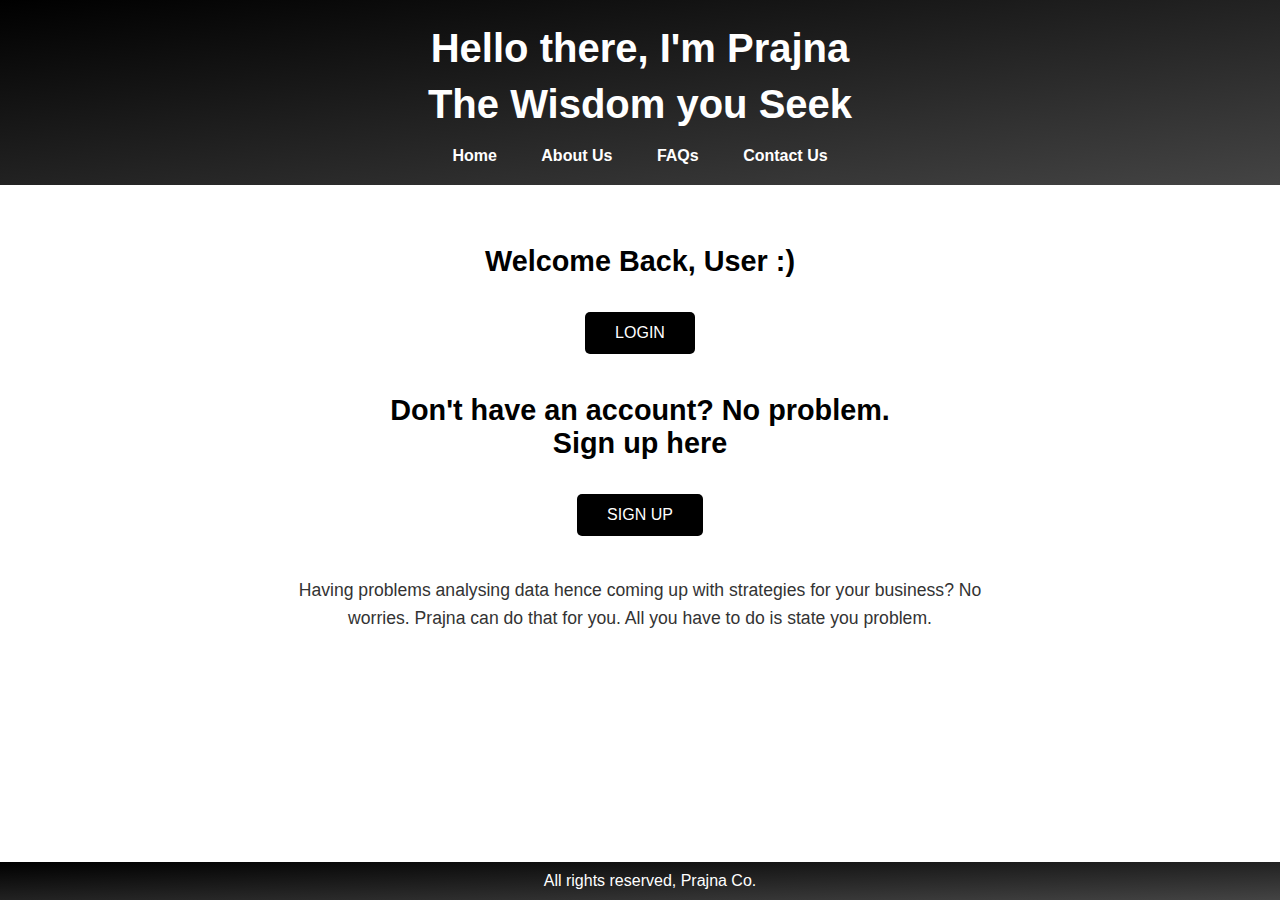
==== index.html @ 87e7db64 "Landing Page Ready :)" ====
<!DOCTYPE html>
<html lang="en">
<head>
    <meta charset="UTF-8">
    <meta name="viewport" content="width=device-width, initial-scale=1.0">
    <title>Prajna - The Wisdom You Seek</title>
    <link rel="stylesheet" href="/CSS Styles/index_Style.css">
</head>
<body>
    <header>
        <div class="Prajna_Heading">
            <h1>
                Hello there, I'm Prajna
                <br>
                The Wisdom you Seek
            </h1>
        </div>
        <nav>
            <ul>
                <li><a href="index.html">Home</a></li>
                <li><a href="in_construction.html">About Us</a></li>
                <li><a href="in_construction.html">FAQs</a></li>
                <li><a href="in_construction.html">Contact Us</a></li>
            </ul>
        </nav>
    </header>
    <main>
        <section>
            <h2>
                Welcome Back, User :)
            </h2>
                <a href="login.html" class = "button">LOGIN</a>
        </section>
        <section>
            <h2>
                Don't have an account? No problem.
                <br>
                Sign up here
            </h2>
            <a href="sign_up.html" class = "button">SIGN UP</a>
        </section>

        <section class="Description">
            <p>Having problems analysing data hence coming up with strategies for your business? No worries. Prajna can do that for you. All you have to do is state you problem.</p>
        </section>

    </main>

    <footer>
        All rights reserved, Prajna Co.
    </footer>
</body>
</html>
---- CSS Styles/index_Style.css ----
/* General Body Styles */
body {
    font-family: Arial, sans-serif;
    margin: 0;
    padding: 0;
    background-color: #fff; /* White background */
    color: #000; /* Black text */
}

/* Header Styles */
header {
    background: linear-gradient(to bottom right, #000, #444);
    color: #fff; /* White text */
    padding: 20px;
    text-align: center;
}

.Prajna_Heading h1 {
    font-size: 2.5rem;
    margin: 0;
    line-height: 1.4;
}

nav {
    margin-top: 15px;
}

nav ul {
    list-style: none;
    padding: 0;
    margin: 0;
}

nav ul li {
    display: inline;
    margin: 0 20px;
}

nav ul li a {
    color: #fff; /* White links */
    text-decoration: none;
    font-weight: bold;
}

nav ul li a:hover {
    color: #ddd; /* Light gray on hover */
}

/* Main Section Styles */
main {
    padding: 20px;
    text-align: center;
}

/* Section Styles */
section {
    margin: 40px 0;
}

h2 {
    font-size: 1.8rem;
    color: #000; /* Black heading text */
}

/* Button Styles */
.button {
    display: inline-block;
    background-color: #000; /* Black background for buttons */
    color: #fff; /* White text */
    padding: 12px 30px;
    text-decoration: none;
    font-size: 1rem;
    border-radius: 5px;
    margin-top: 10px;
    transition: background-color 0.3s ease, color 0.3s ease;
}

.button:hover {
    background-color: #444; /* Darker background on hover */
}

/* Description Section Styles */
.Description p {
    font-size: 1.1rem;
    color: #333; /* Dark gray text */
    max-width: 700px;
    margin: 0 auto;
    line-height: 1.6;
}

/* Footer Styles */
footer {
    background: linear-gradient(to bottom right, #000, #444);
    color: #fff; /* White text */
    padding: 10px;
    text-align: center;
    position: fixed;
    width: 100%;
    bottom: 0;
}
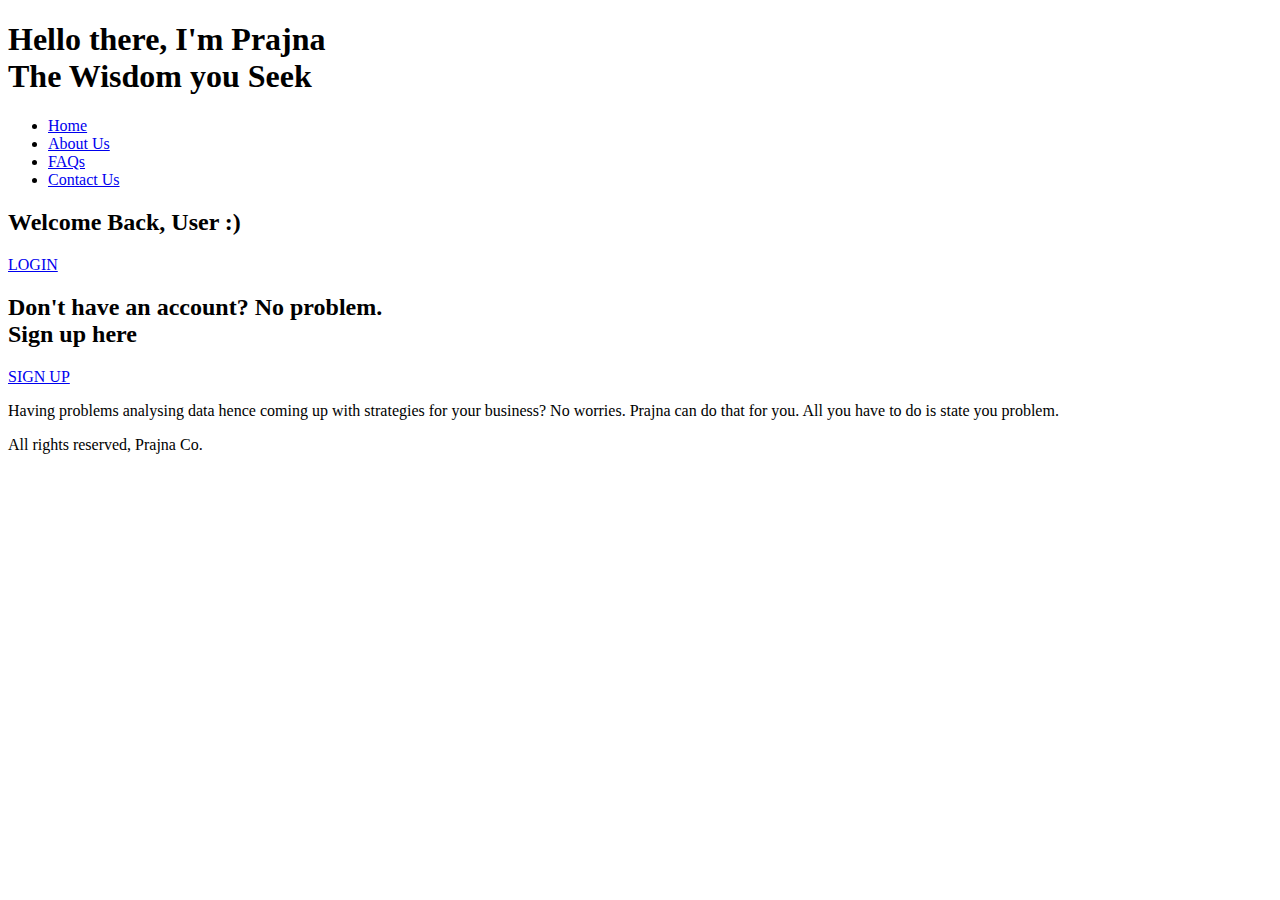
==== commit 9449fa40: "Update index.html : linked the css style sheet" ====
--- a/index.html
+++ b/index.html
@@ -4,7 +4,7 @@
     <meta charset="UTF-8">
     <meta name="viewport" content="width=device-width, initial-scale=1.0">
     <title>Prajna - The Wisdom You Seek</title>
-    <link rel="stylesheet" href="/CSS Styles/index_Style.css">
+    <link rel="stylesheet" href="https://github.com/SakshamSinghSaloni/Prajna_Demo/blob/main/CSS%20Styles/index_Style.css">
 </head>
 <body>
     <header>
@@ -50,4 +50,4 @@
         All rights reserved, Prajna Co.
     </footer>
 </body>
-</html>+</html>
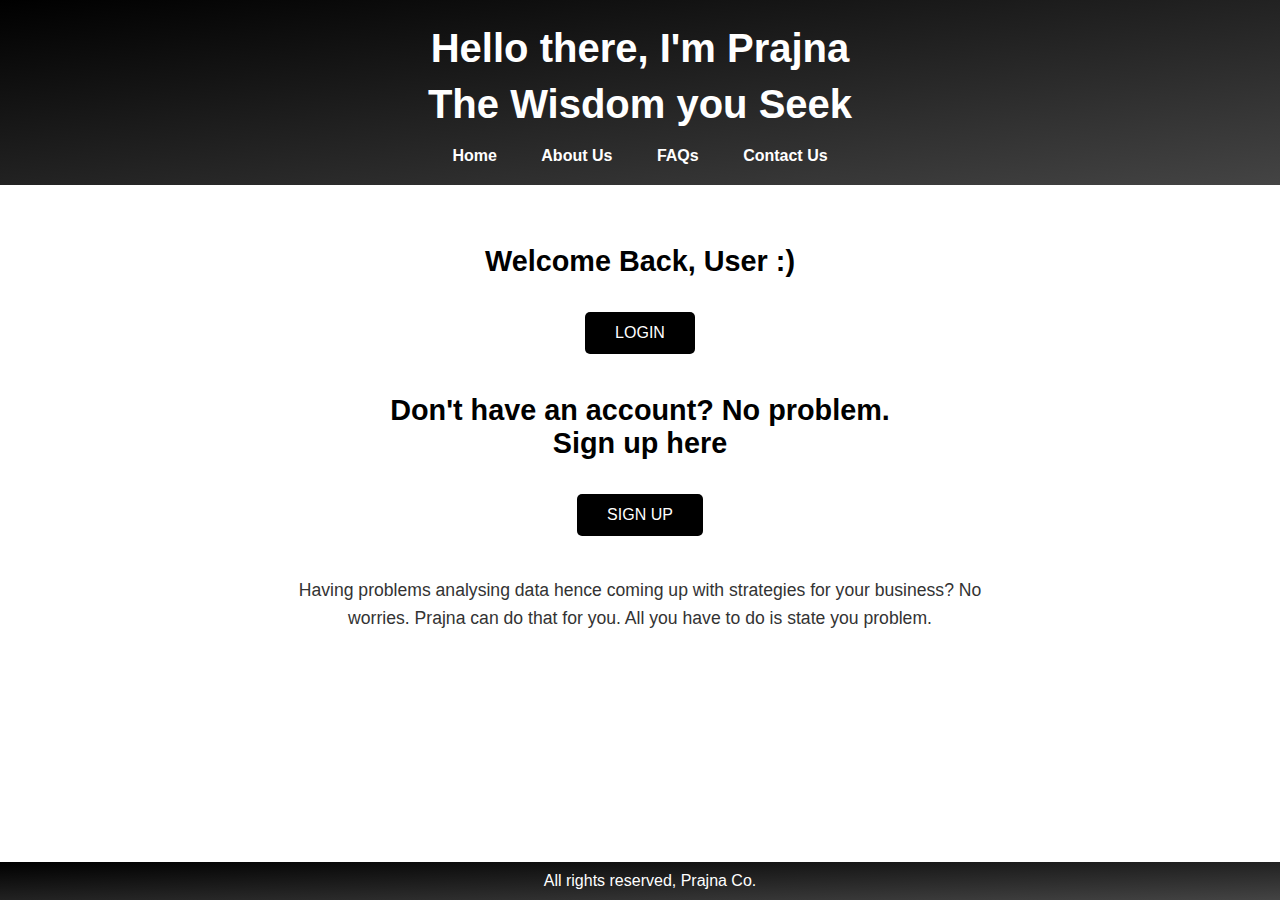
==== commit 73829cd6: "Trying to link stylesheet again." ====
--- a/index.html
+++ b/index.html
@@ -4,7 +4,7 @@
     <meta charset="UTF-8">
     <meta name="viewport" content="width=device-width, initial-scale=1.0">
     <title>Prajna - The Wisdom You Seek</title>
-    <link rel="stylesheet" href="https://github.com/SakshamSinghSaloni/Prajna_Demo/blob/main/CSS%20Styles/index_Style.css">
+    <link rel="stylesheet" href="CSS Styles/index_Style.css">
 </head>
 <body>
     <header>
--- a/CSS Styles/index_Style.css
+++ b/CSS Styles/index_Style.css
@@ -0,0 +1,100 @@
+/* General Body Styles */
+body {
+    font-family: Arial, sans-serif;
+    margin: 0;
+    padding: 0;
+    background-color: #fff; /* White background */
+    color: #000; /* Black text */
+}
+
+/* Header Styles */
+header {
+    background: linear-gradient(to bottom right, #000, #444);
+    color: #fff; /* White text */
+    padding: 20px;
+    text-align: center;
+}
+
+.Prajna_Heading h1 {
+    font-size: 2.5rem;
+    margin: 0;
+    line-height: 1.4;
+}
+
+nav {
+    margin-top: 15px;
+}
+
+nav ul {
+    list-style: none;
+    padding: 0;
+    margin: 0;
+}
+
+nav ul li {
+    display: inline;
+    margin: 0 20px;
+}
+
+nav ul li a {
+    color: #fff; /* White links */
+    text-decoration: none;
+    font-weight: bold;
+}
+
+nav ul li a:hover {
+    color: #ddd; /* Light gray on hover */
+}
+
+/* Main Section Styles */
+main {
+    padding: 20px;
+    text-align: center;
+}
+
+/* Section Styles */
+section {
+    margin: 40px 0;
+}
+
+h2 {
+    font-size: 1.8rem;
+    color: #000; /* Black heading text */
+}
+
+/* Button Styles */
+.button {
+    display: inline-block;
+    background-color: #000; /* Black background for buttons */
+    color: #fff; /* White text */
+    padding: 12px 30px;
+    text-decoration: none;
+    font-size: 1rem;
+    border-radius: 5px;
+    margin-top: 10px;
+    transition: background-color 0.3s ease, color 0.3s ease;
+}
+
+.button:hover {
+    background-color: #444; /* Darker background on hover */
+}
+
+/* Description Section Styles */
+.Description p {
+    font-size: 1.1rem;
+    color: #333; /* Dark gray text */
+    max-width: 700px;
+    margin: 0 auto;
+    line-height: 1.6;
+}
+
+/* Footer Styles */
+footer {
+    background: linear-gradient(to bottom right, #000, #444);
+    color: #fff; /* White text */
+    padding: 10px;
+    text-align: center;
+    position: fixed;
+    width: 100%;
+    bottom: 0;
+}
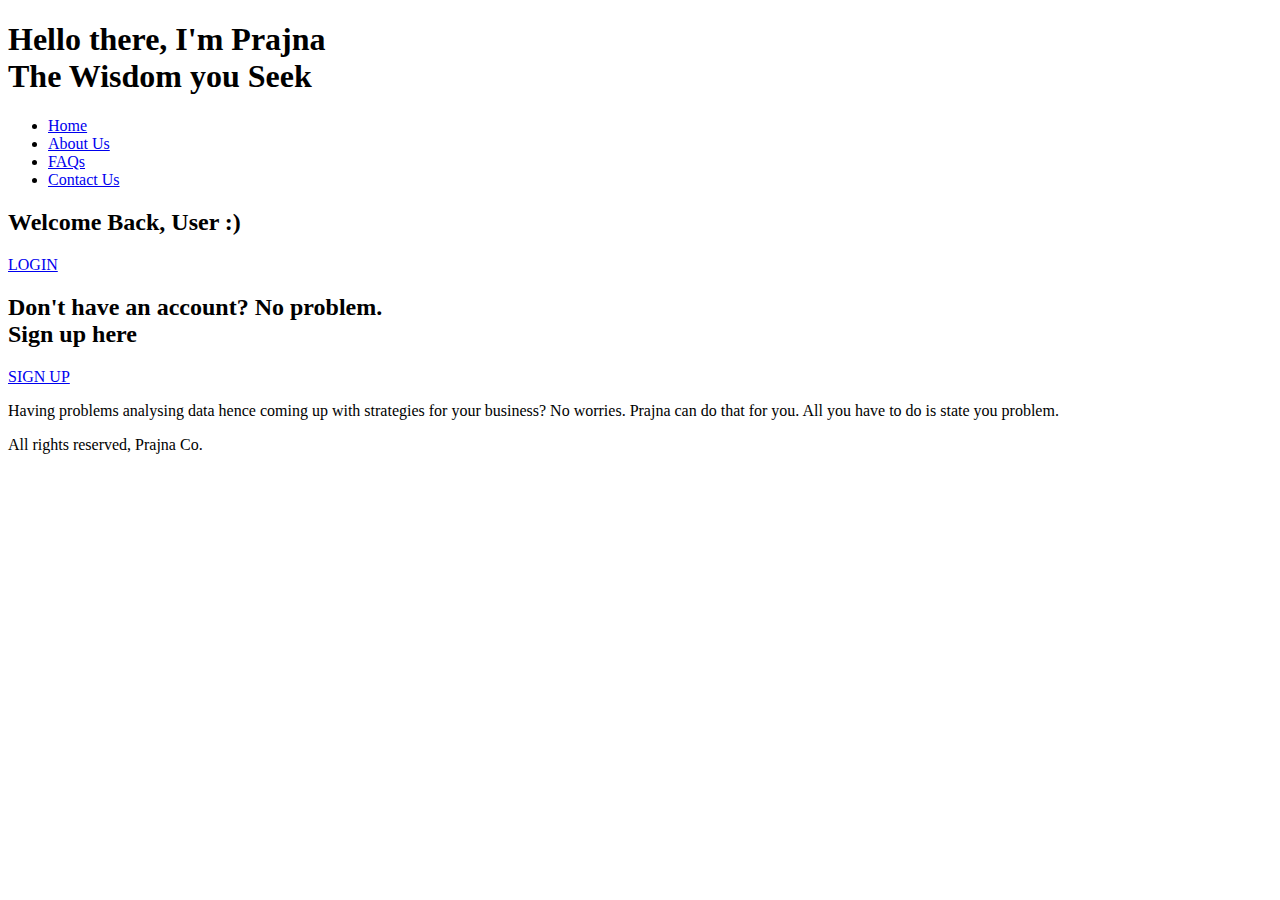
==== commit 88b18611: "Trying again (2) linking the stylesheet" ====
--- a/index.html
+++ b/index.html
@@ -4,7 +4,7 @@
     <meta charset="UTF-8">
     <meta name="viewport" content="width=device-width, initial-scale=1.0">
     <title>Prajna - The Wisdom You Seek</title>
-    <link rel="stylesheet" href="CSS Styles/index_Style.css">
+    <link rel="stylesheet" href="Prajna_Demo/CSS Styles/index_Style.css">
 </head>
 <body>
     <header>
